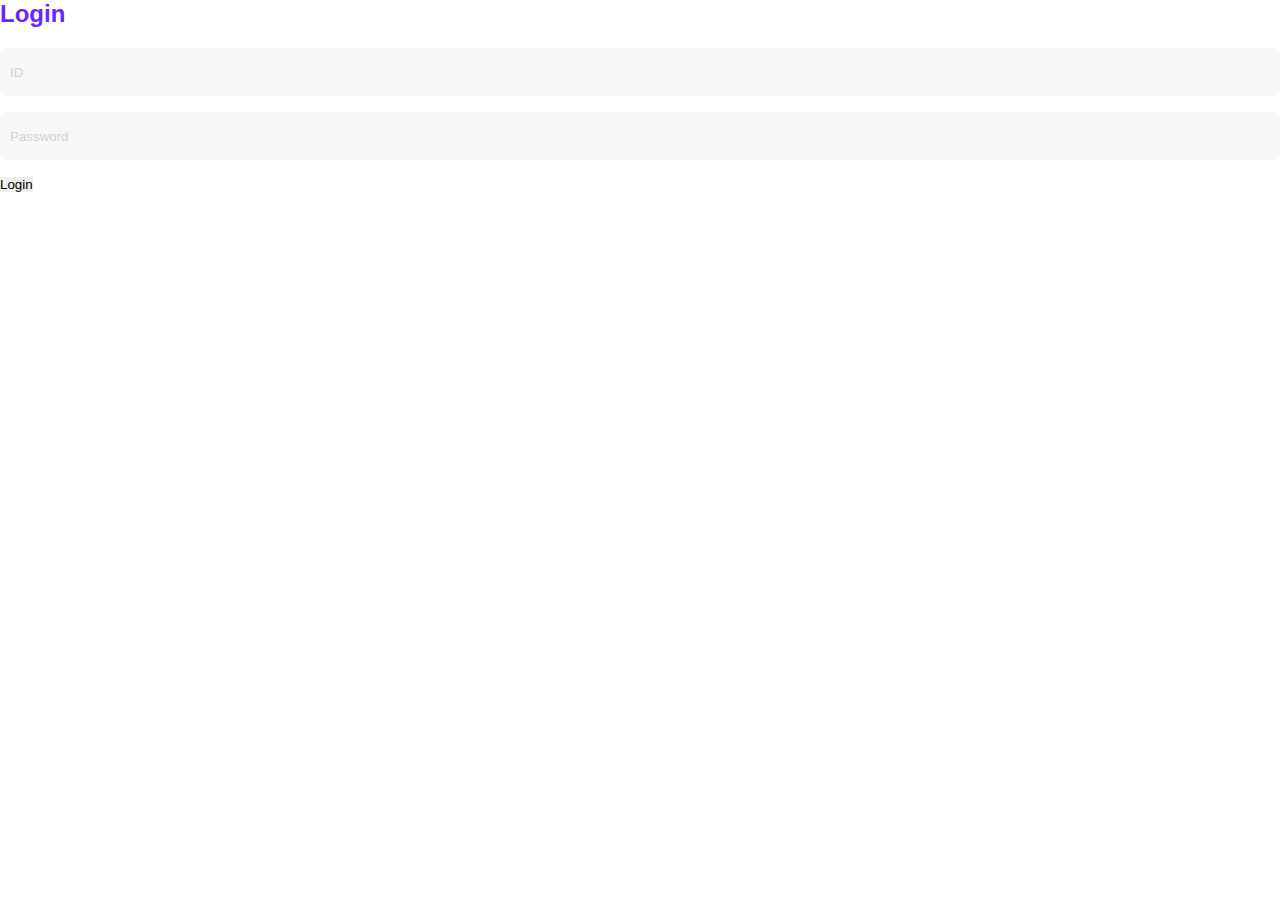
==== LogIn.html @ 4a665834 "without loginButton" ====
<!DOCTYPE html>
<html lang="en">
<head>
    <meta charset="UTF-8">
    <meta name="viewport" content="width=device-width, initial-scale=1.0">
    <link rel="stylesheet" href="WebDCSS/WebDStyle.css">
    <title>Web Diary---Login</title>
</head>
<body>
    <div id="loginPage">
        <h2 id="loginPageH2">Login</h2>
        <input id="id" required type="text" placeholder="ID">
        <input id="password" required type="text" placeholder="Password">        
        <button id="loginButton">Login</button>
    </div>
    <script src = "WebDJS/LogIn.js"></script>
</body>
</html>
---- WebDCSS/WebDStyle.css ----
*{
  padding: 0;
  margin: 0;
  border: none;
}
body{
  font-size: 14px;
  font-family: 'Roboto', sans-serif;
}
/* .loginPage{
  width: 400px;
  height: 350px;
  padding: 40px;
  box-sizing: border-box;
} */

#loginPage > h2{
  font-size: 24px;
  color: #6A24FE;
  margin-bottom: 20px;
}
#loginPage > input{
  width: 100%;
  height: 48px;
  padding: 0 10px;
  box-sizing: border-box;
  margin-bottom: 16px;
  border-radius: 6px;
  background-color: #F8F8F8;
}
#loginPage > input::placeholder{
  color: #D2D2D2;
}
#loginPage > input[type="submit"]{
  color: #fff;
  font-size: 16px;
  background-color: #6A24FE;
  margin-top: 20px;
}
#loginPage > input[type="checkbox"]{
  display: none;
}
#loginPage > label{
  color: #999999;
}
#loginPage input[type="checkbox"] + label{
  cursor: pointer;
  padding-left: 26px;
  background-image: url("checkbox.png");
  background-repeat: no-repeat;
  background-size: contain;
}
#loginPage input[type="checkbox"]:checked + label{
  background-image: url("checkbox-active.png");
  background-repeat: no-repeat;
  background-size: contain;
}
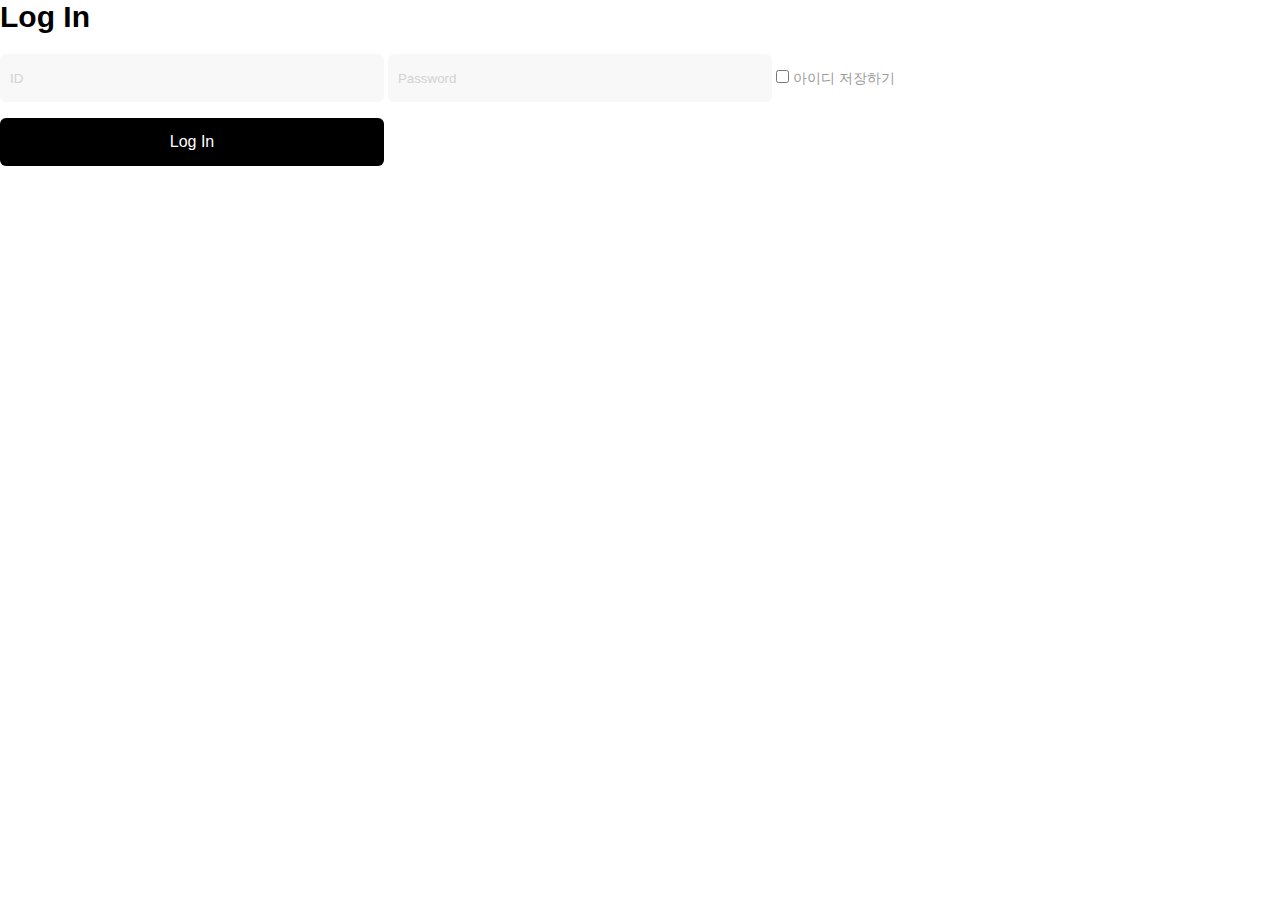
==== commit 3d1e7fa9: "setting branch" ====
--- a/LogIn.html
+++ b/LogIn.html
@@ -8,10 +8,13 @@
 </head>
 <body>
     <div id="loginPage">
-        <h2 id="loginPageH2">Login</h2>
+        <h2 id="loginPageH2">Log In</h2>
         <input id="id" required type="text" placeholder="ID">
         <input id="password" required type="text" placeholder="Password">        
-        <button id="loginButton">Login</button>
+        <label for="remember-check">
+            <input type="checkbox" id="remember-check"> 아이디 저장하기
+        </label>
+        <input id="loginButton" type="submit" value="Log In">
     </div>
     <script src = "WebDJS/LogIn.js"></script>
 </body>
--- a/WebDCSS/WebDStyle.css
+++ b/WebDCSS/WebDStyle.css
@@ -7,20 +7,20 @@
   font-size: 14px;
   font-family: 'Roboto', sans-serif;
 }
-/* .loginPage{
+.loginPage{
   width: 400px;
   height: 350px;
   padding: 40px;
   box-sizing: border-box;
-} */
+}
 
 #loginPage > h2{
-  font-size: 24px;
-  color: #6A24FE;
+  font-size: 30px;
+  color: #000000;
   margin-bottom: 20px;
 }
 #loginPage > input{
-  width: 100%;
+  width: 30%;
   height: 48px;
   padding: 0 10px;
   box-sizing: border-box;
@@ -31,11 +31,11 @@
 #loginPage > input::placeholder{
   color: #D2D2D2;
 }
-#loginPage > input[type="submit"]{
+#loginPage > [type="submit"]{
   color: #fff;
   font-size: 16px;
-  background-color: #6A24FE;
-  margin-top: 20px;
+  background-color: #000000;
+  margin-top: 0%;
 }
 #loginPage > input[type="checkbox"]{
   display: none;
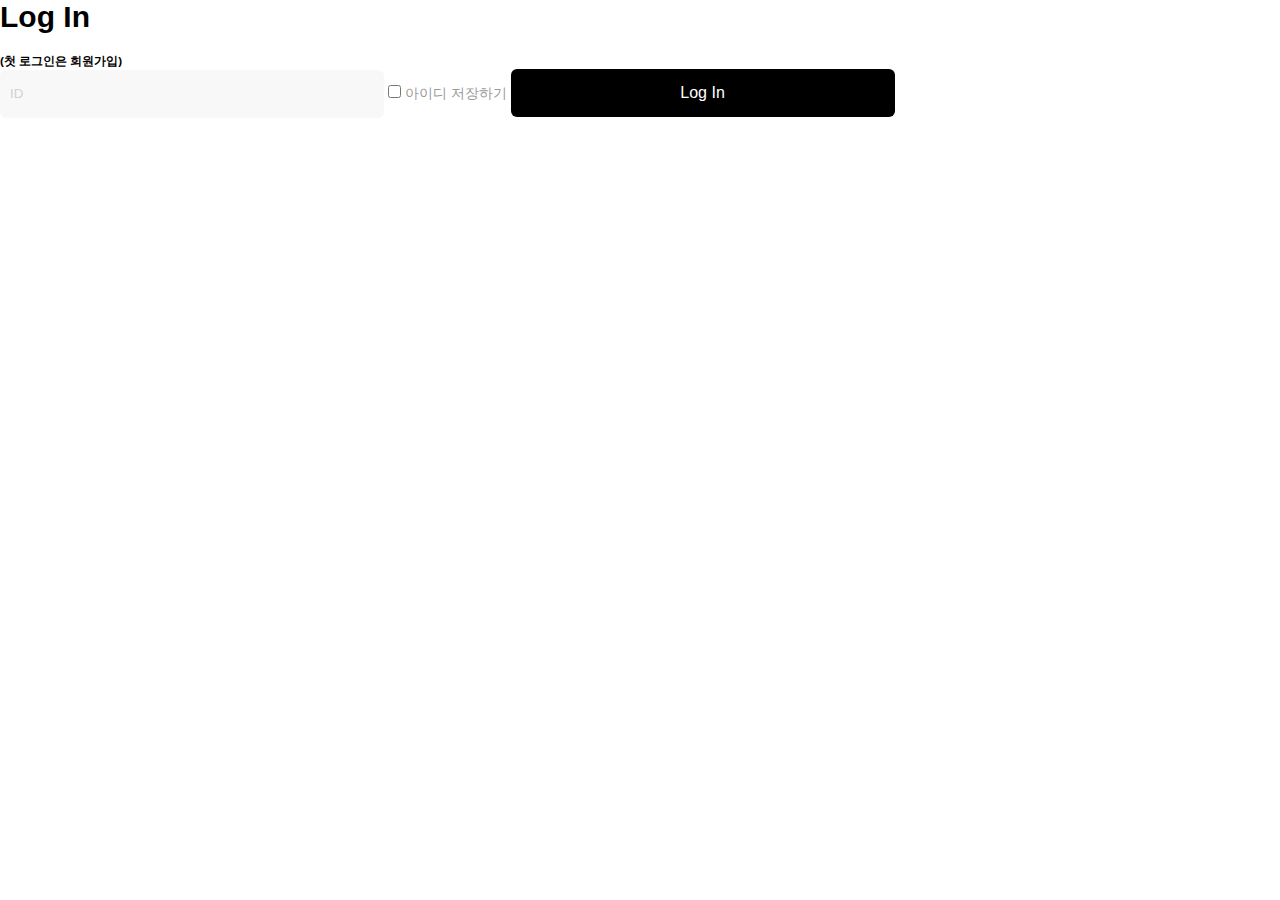
==== commit 581a30e6: "loginPage without MultiUser" ====
--- a/LogIn.html
+++ b/LogIn.html
@@ -7,15 +7,16 @@
     <title>Web Diary---Login</title>
 </head>
 <body>
-    <div id="loginPage">
+    <form id="loginPage">
         <h2 id="loginPageH2">Log In</h2>
-        <input id="id" required type="text" placeholder="ID">
-        <input id="password" required type="text" placeholder="Password">        
+        <h5>(첫 로그인은 회원가입)</h5>
+        <input id="id" required minlength="5" type="text" placeholder="ID">
+        <!-- <input id="password" required type="text" placeholder="Password">         -->
         <label for="remember-check">
             <input type="checkbox" id="remember-check"> 아이디 저장하기
         </label>
         <input id="loginButton" type="submit" value="Log In">
-    </div>
+    </form>
     <script src = "WebDJS/LogIn.js"></script>
 </body>
 </html>